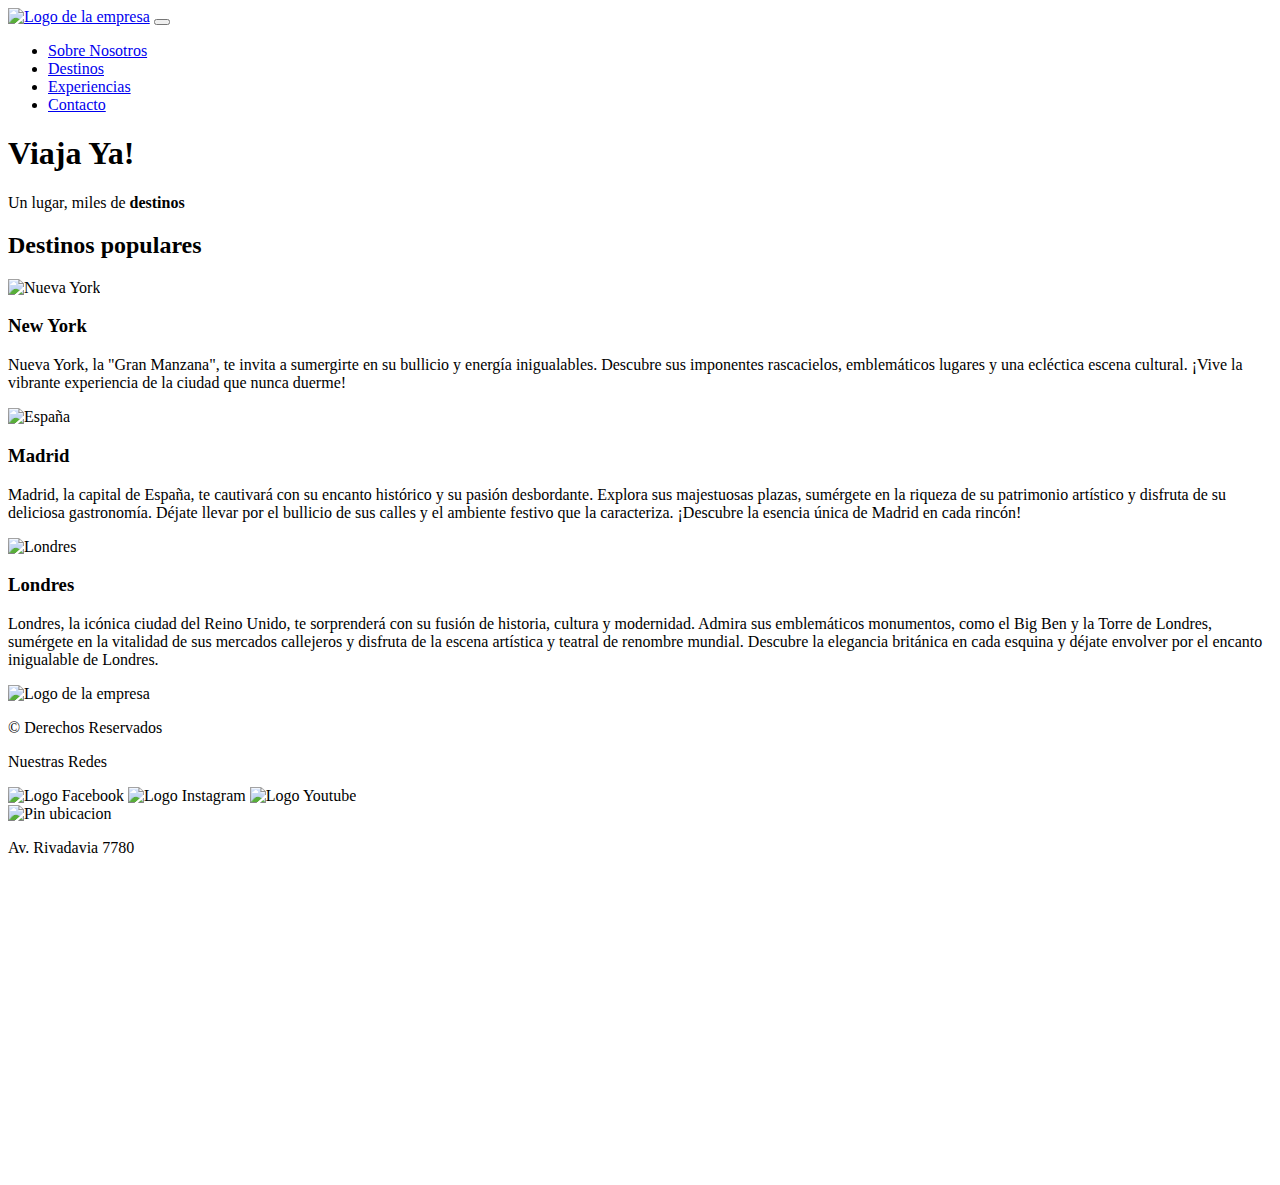
==== index.html @ d0179426 "Corregí error experiencias. Página 100% lista para entregar" ====
<!DOCTYPE html>
<html lang="en">

<head>
    <meta charset="UTF-8">
    <meta http-equiv="X-UA-Compatible" content="IE=edge">
    <meta name="viewport" content="width=device-width, initial-scale=1.0">
    <title>Viaja Ya! Viajá a donde siempre quisite</title>
    <!-- Favicon -->
    <link rel="icon" type="image/jpg" href="media/favicon.png"/>

    <!-- Boostrap -->
    <link href="https://cdn.jsdelivr.net/npm/bootstrap@5.3.0/dist/css/bootstrap.min.css" rel="stylesheet"
        integrity="sha384-9ndCyUaIbzAi2FUVXJi0CjmCapSmO7SnpJef0486qhLnuZ2cdeRhO02iuK6FUUVM" crossorigin="anonymous">


    <!-- CSS -->
    <link rel="stylesheet" href="estilos/style.css">


    <!-- Fonts -->
    <link rel="preconnect" href="https://fonts.googleapis.com">
    <link rel="preconnect" href="https://fonts.gstatic.com" crossorigin>
    <link href="https://fonts.googleapis.com/css2?family=Montserrat:wght@400;600&display=swap" rel="stylesheet">


</head>

<body>
    <header>

        <nav class="navbar navbar-expand-lg">
            <div class="container-fluid">
                <a class="navbar-brand" href="index.html"><img src="media/logo.png" alt="Logo de la empresa"></a>
                <button class="navbar-toggler" type="button" data-bs-toggle="collapse" data-bs-target="#navbarNav"
                    aria-controls="navbarNav" aria-expanded="false" aria-label="Toggle navigation">
                    <span class="navbar-toggler-icon"></span>
                </button>
                <div class="collapse navbar-collapse" id="navbarNav">
                    <ul class="navbar-nav ms-auto">
                        <li class="nav-item">
                            <a class="nav-link" aria-current="page" href="pages/sobreNosotros.html">Sobre Nosotros</a>
                        </li>
                        <li class="nav-item">
                            <a class="nav-link" href="pages/destinos.html">Destinos</a>
                        </li>
                        <li class="nav-item">
                            <a class="nav-link" href="pages/experiencias.html">Experiencias</a>
                        </li>
                        <li class="nav-item">
                            <a class="nav-link" href="pages/contacto.html">Contacto</a>
                        </li>
                    </ul>
                </div>
            </div>
        </nav>

    </header>

    <!--Cuerpo de la página  -->
    <main>
        <section class="banner">
            <!-- Banner -->
            <h1>Viaja Ya!</h1>
            <p>Un lugar, miles de <strong>destinos</strong></p>
        </section>

        <section class="populares">
            <!-- Populares -->
            <h2>Destinos populares</h2>


            <div class="card-group">
                <div class="card">
                    <img src="media/nY.jpg" class="card-img-top" alt="Nueva York">
                    <div class="card-body">
                        <h3 class="card-title">New York</h3>
                        <p class="card-text">Nueva York, la "Gran Manzana", te invita a sumergirte en su bullicio y
                            energía inigualables. Descubre sus imponentes rascacielos, emblemáticos lugares y una
                            ecléctica escena cultural. ¡Vive la vibrante experiencia de la ciudad que nunca duerme!</p>

                    </div>
                </div>
                <div class="card">
                    <img src="media/españa.jpg" class="card-img-top" alt="España">
                    <div class="card-body">
                        <h3 class="card-title">Madrid</h3>
                        <p class="card-text">
                            Madrid, la capital de España, te cautivará con su encanto histórico y su pasión desbordante.
                            Explora sus majestuosas plazas, sumérgete en la riqueza de su patrimonio artístico y
                            disfruta de su deliciosa gastronomía. Déjate llevar por el bullicio de sus calles y el
                            ambiente festivo que la caracteriza. ¡Descubre la esencia única de Madrid en cada rincón!
                        </p>

                    </div>
                </div>
                <div class="card">
                    <img src="media/london.jpg" class="card-img-top" alt="Londres">
                    <div class="card-body">
                        <h3 class="card-title">Londres</h3>
                        <p class="card-text">Londres, la icónica ciudad del Reino Unido, te sorprenderá con su fusión de
                            historia, cultura y modernidad. Admira sus emblemáticos monumentos, como el Big Ben y la
                            Torre de Londres, sumérgete en la vitalidad de sus mercados callejeros y disfruta de la
                            escena artística y teatral de renombre mundial. Descubre la elegancia británica en cada
                            esquina y déjate envolver por el encanto inigualable de Londres.</p>

                    </div>
                </div>
            </div>


        </section>

    </main>

    <!-- Footer -->
    <footer>
        <div class="grid-container-footer">

            <div class="copyright">
                <img src="media/text-logo.png" alt="Logo de la empresa">
                <p> &copy; Derechos Reservados</p>
            </div>


            <div class="redes">
                <p>Nuestras Redes</p>
                <div class="redes-logos">
                    <img src="media/facebook.png" alt="Logo Facebook">
                    <img src="media/instagram.png" alt="Logo Instagram">
                    <img src="media/youtube.png" alt="Logo Youtube">
                </div>

            </div>


            <div class="direccion">
                <div class="pin">
                    <img src="media/marker1.png" alt="Pin ubicacion">
                    <p>Av. Rivadavia 7780</p>
                </div>
               
                <iframe
                    src="https://www.google.com/maps/embed?pb=!1m18!1m12!1m3!1d3348.2050104910973!2d-60.64772412350668!3d-32.94559637183698!2m3!1f0!2f0!3f0!3m2!1i1024!2i768!4f13.1!3m3!1m2!1s0x95b7ab1610305ba9%3A0x8b39f853ca7df818!2sViajaYA.com!5e0!3m2!1sen!2sar!4v1686950585965!5m2!1sen!2sar"
                    width="400" height="300" style="border:0;" allowfullscreen="" loading="lazy"
                    referrerpolicy="no-referrer-when-downgrade"></iframe>
            </div>


        </div>

    </footer>

    <!-- Bosstrap script -->
    <script src="https://cdn.jsdelivr.net/npm/bootstrap@5.3.0/dist/js/bootstrap.bundle.min.js"
        integrity="sha384-geWF76RCwLtnZ8qwWowPQNguL3RmwHVBC9FhGdlKrxdiJJigb/j/68SIy3Te4Bkz"
        crossorigin="anonymous"></script>
</body>

</html>
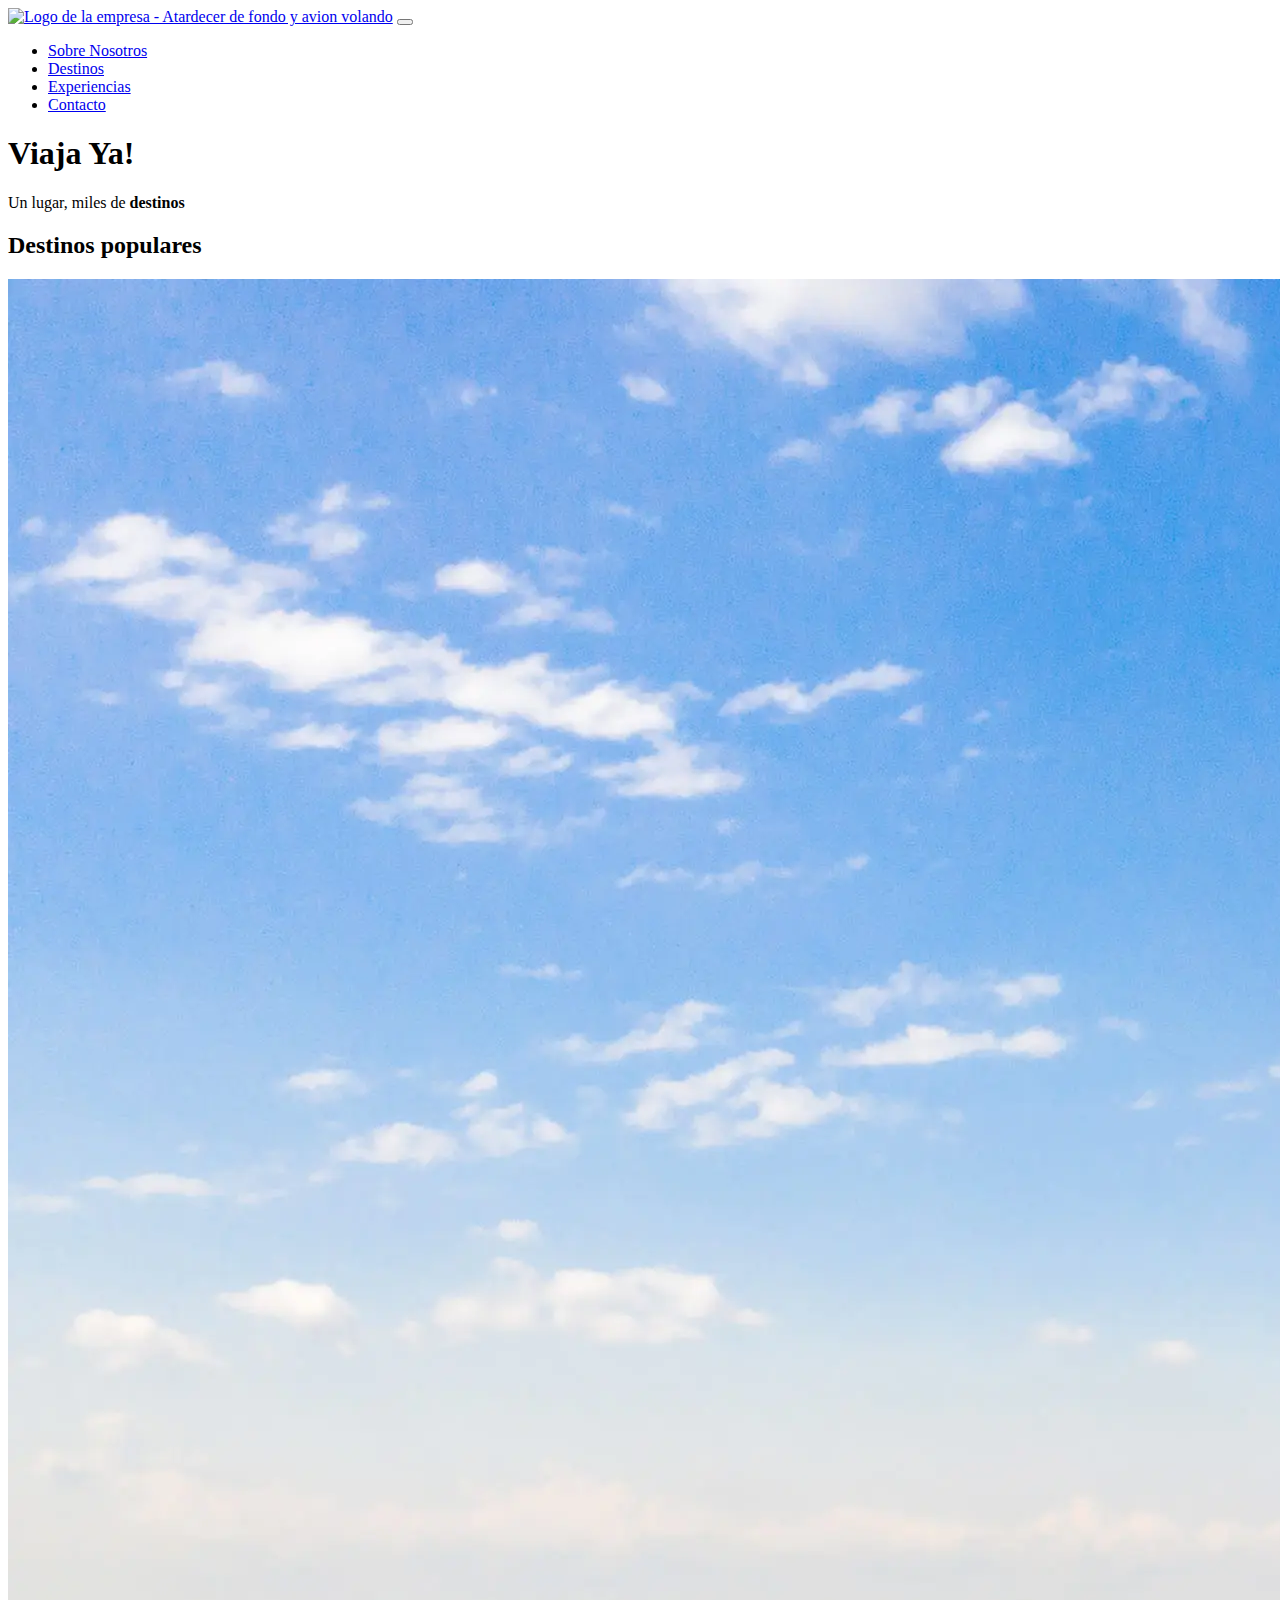
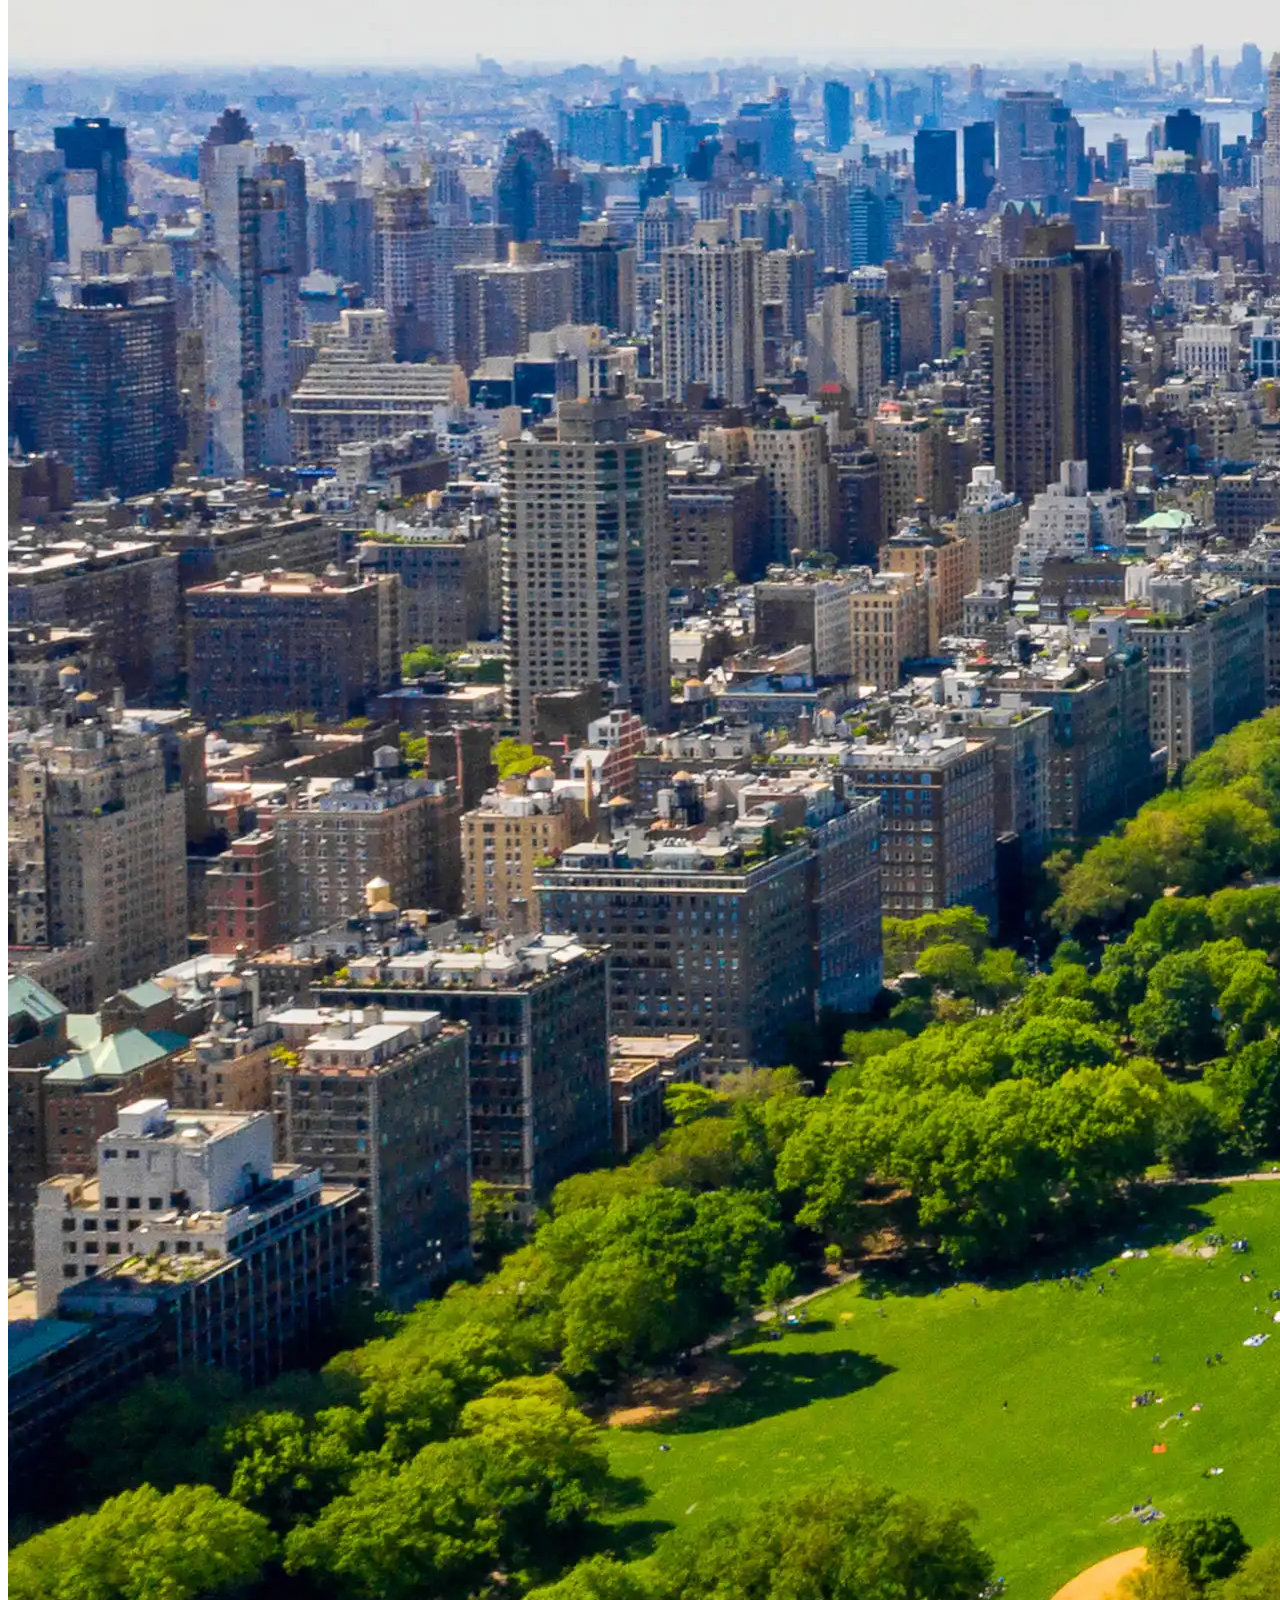
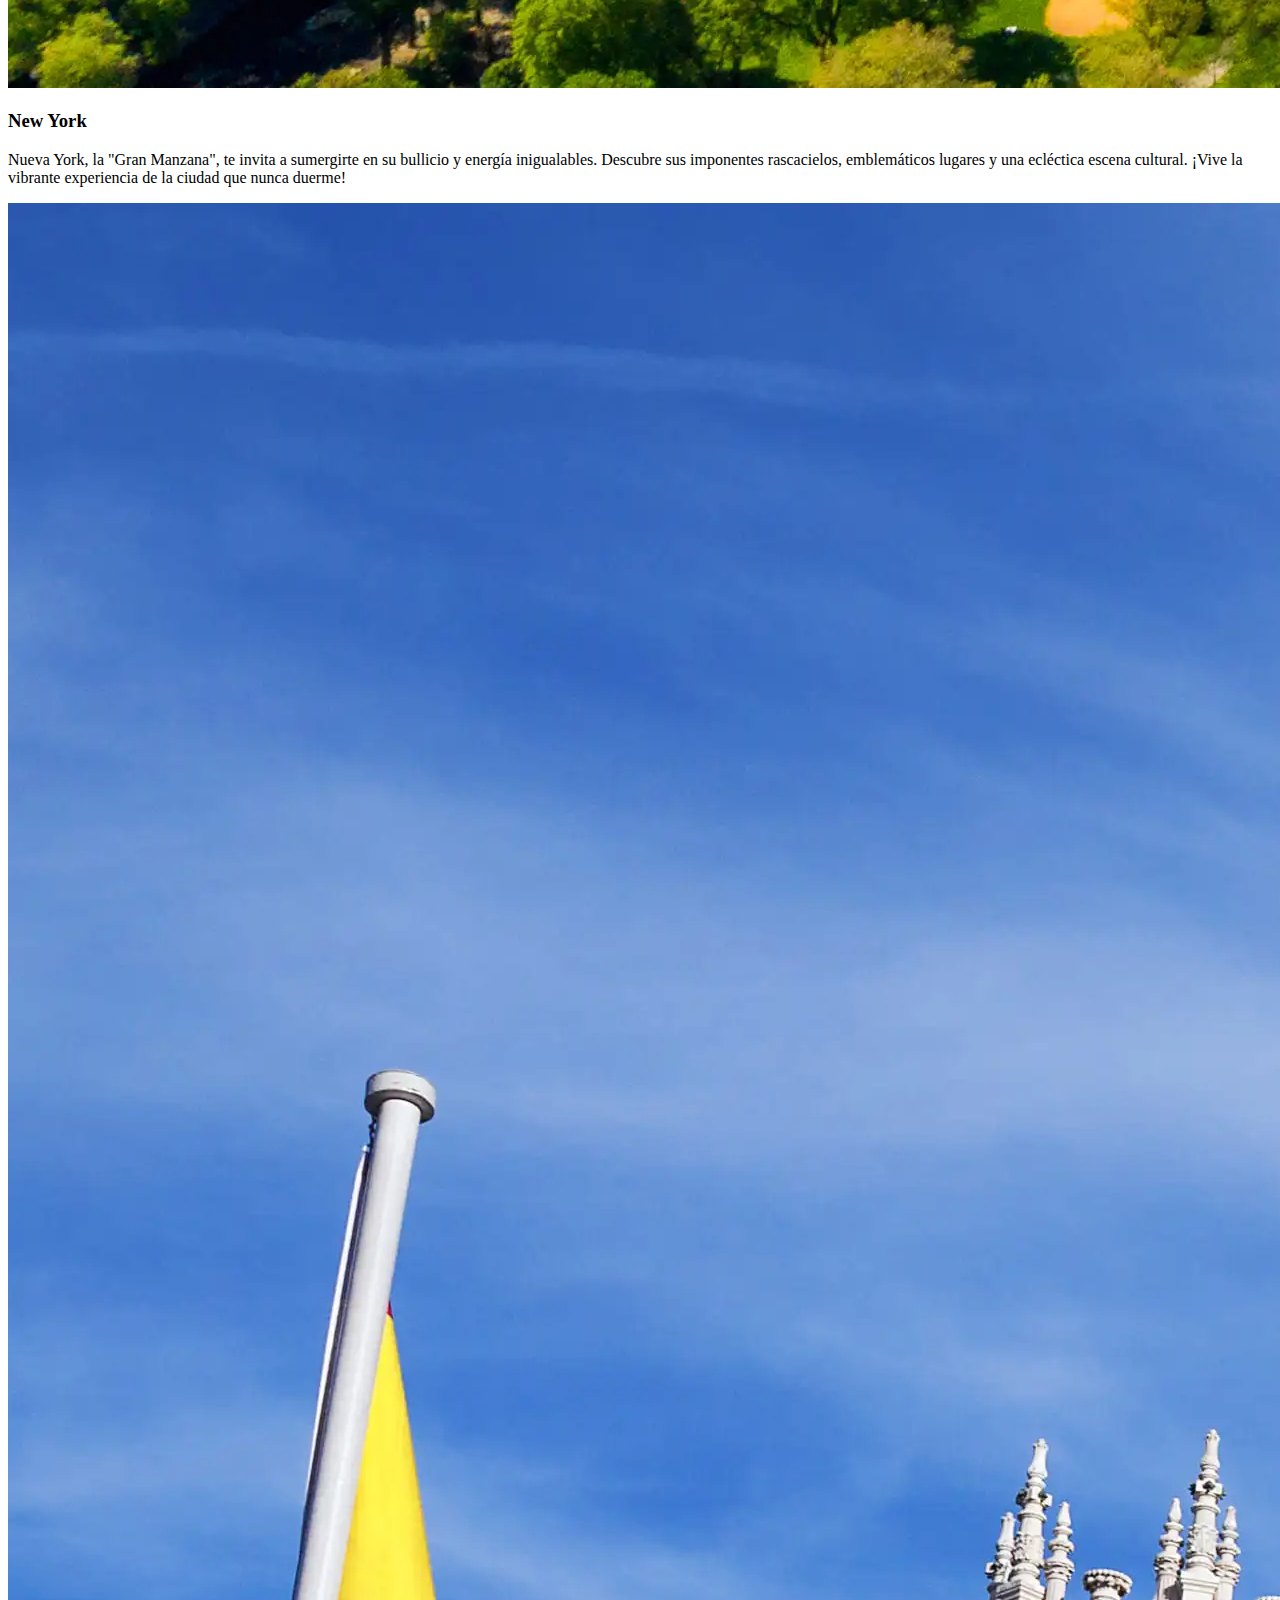
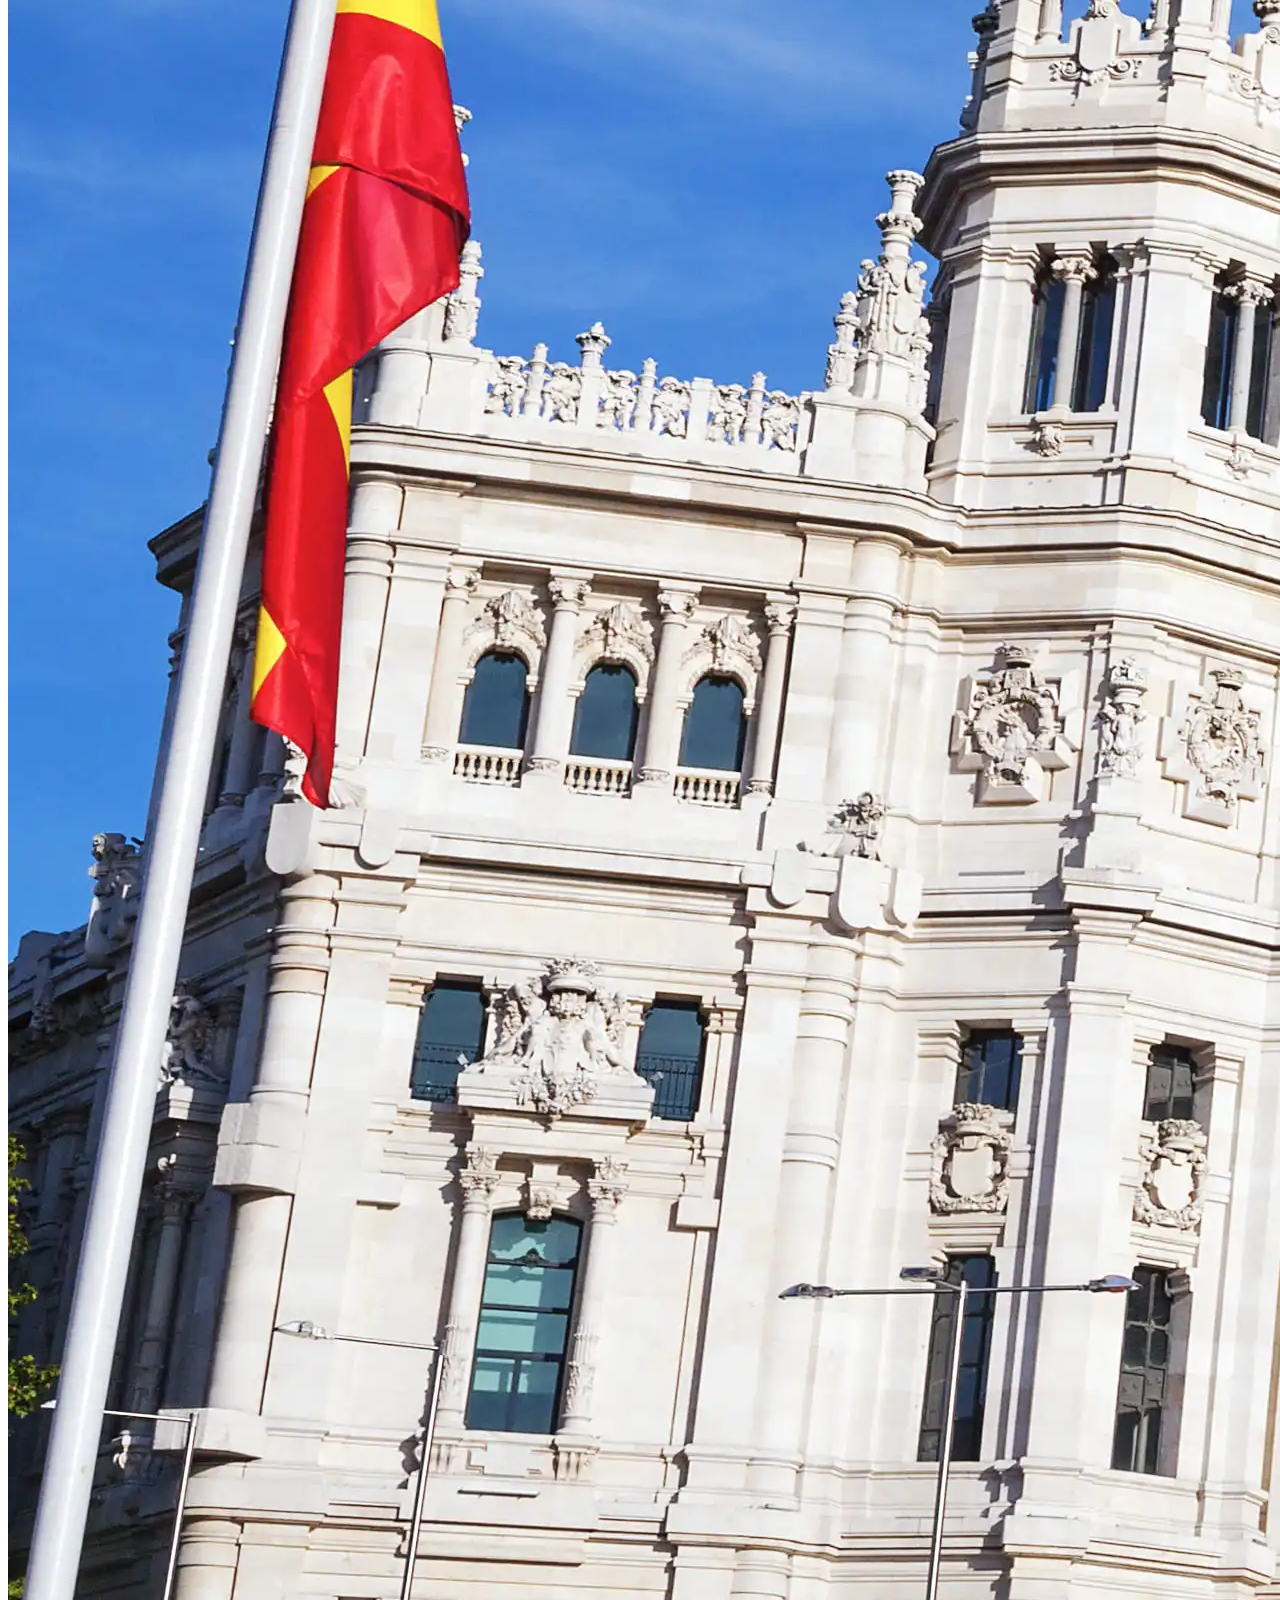
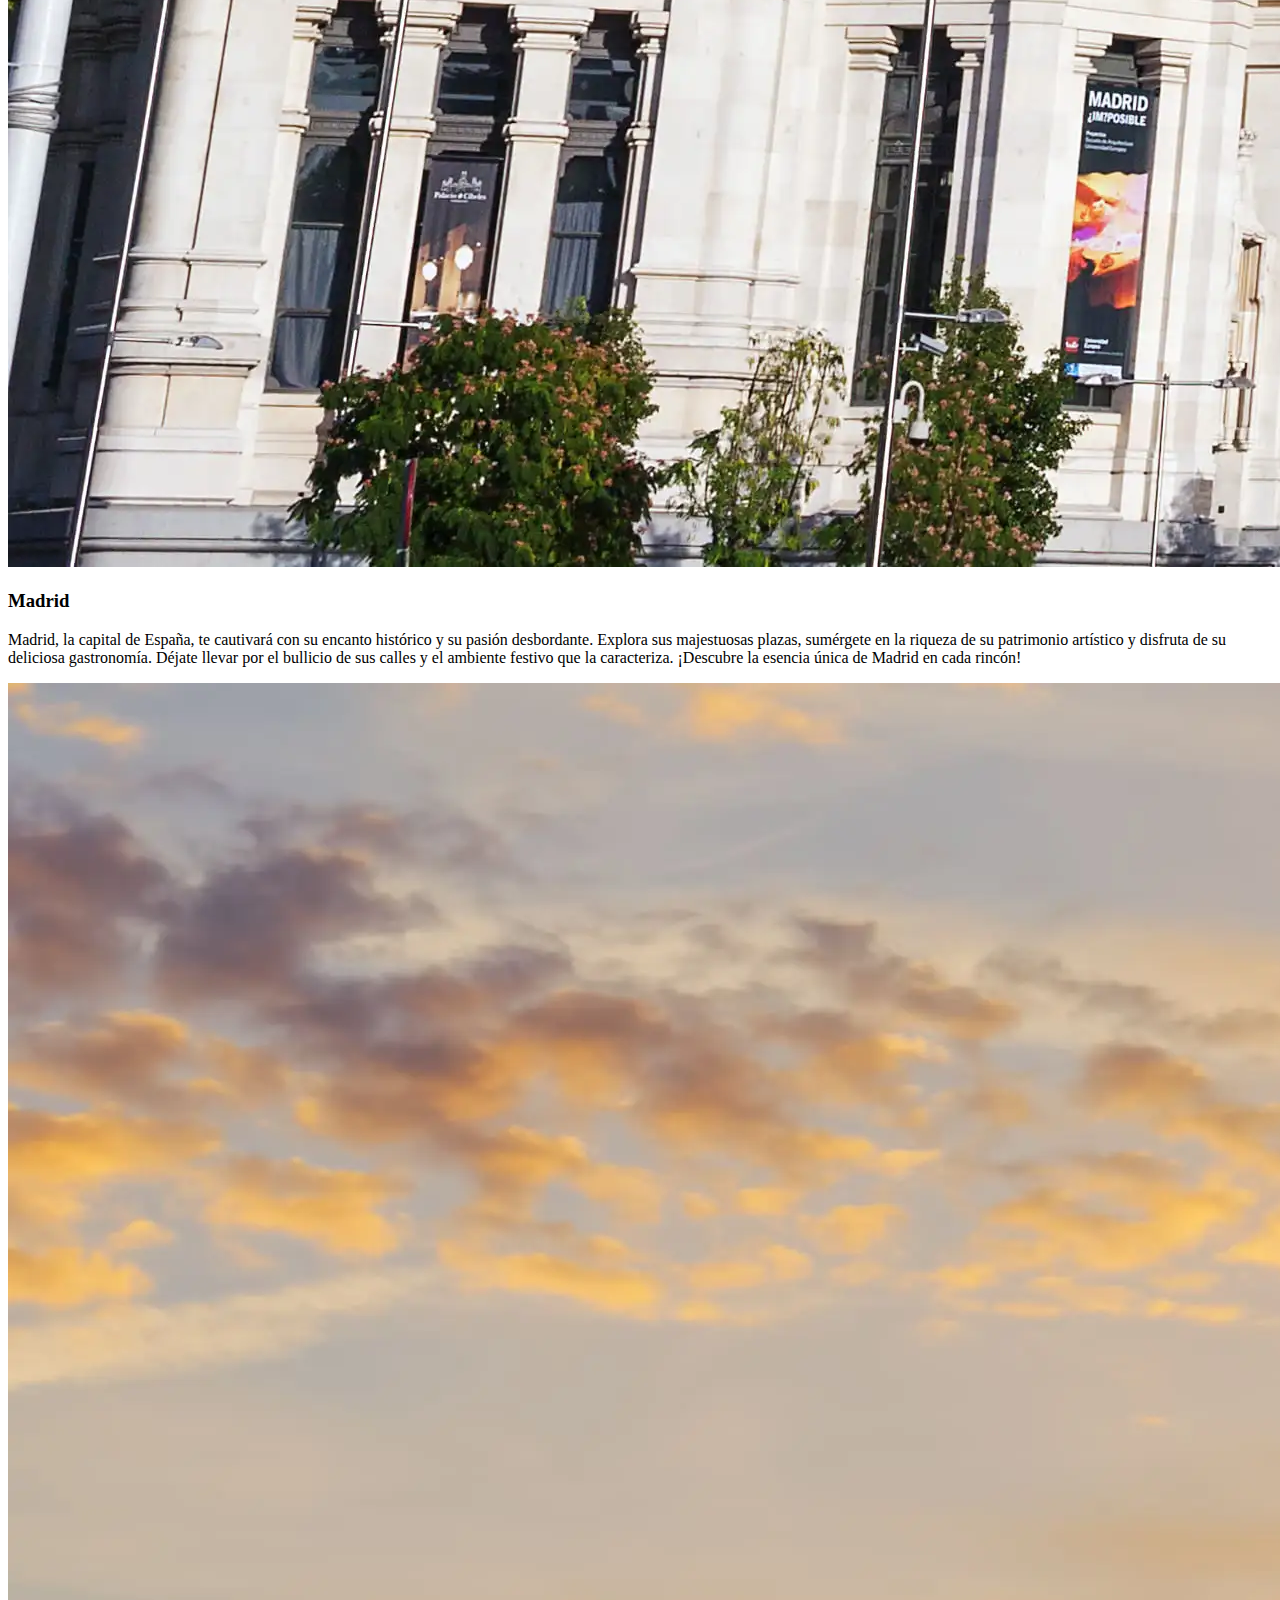
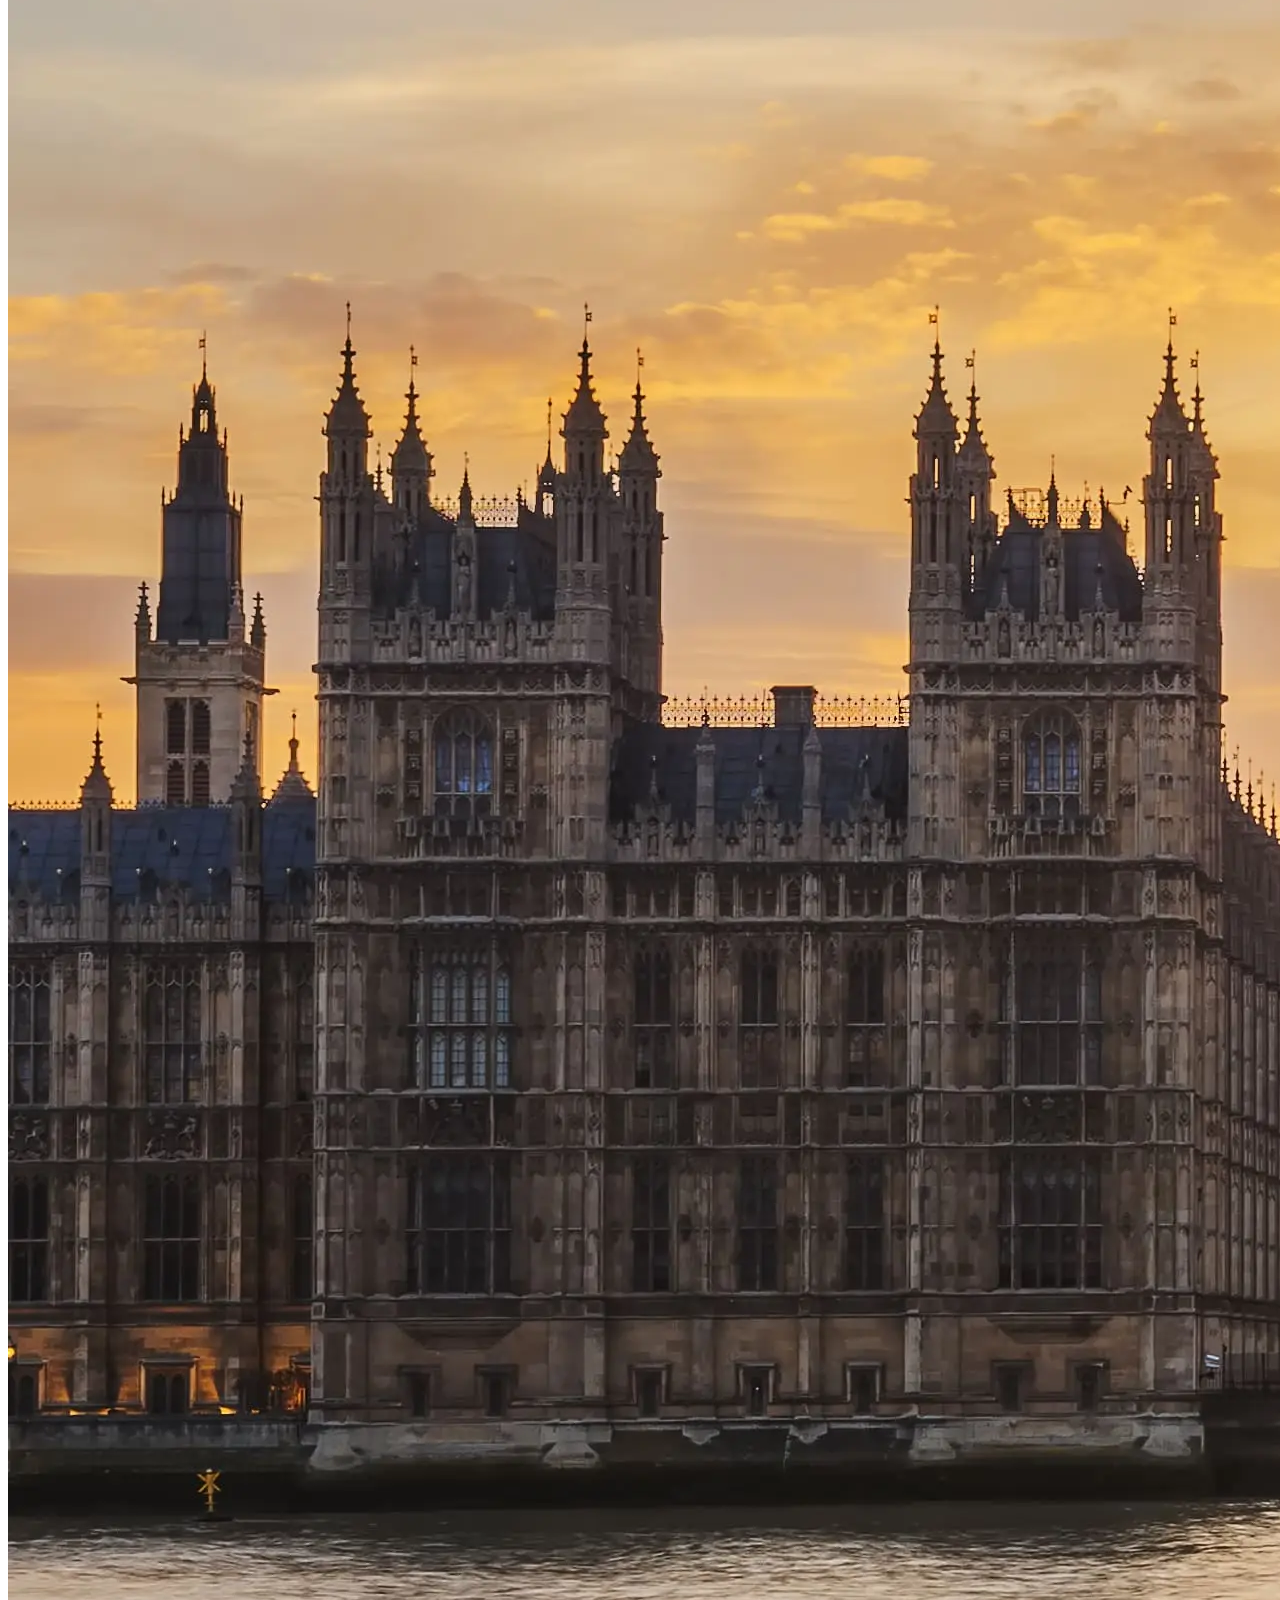
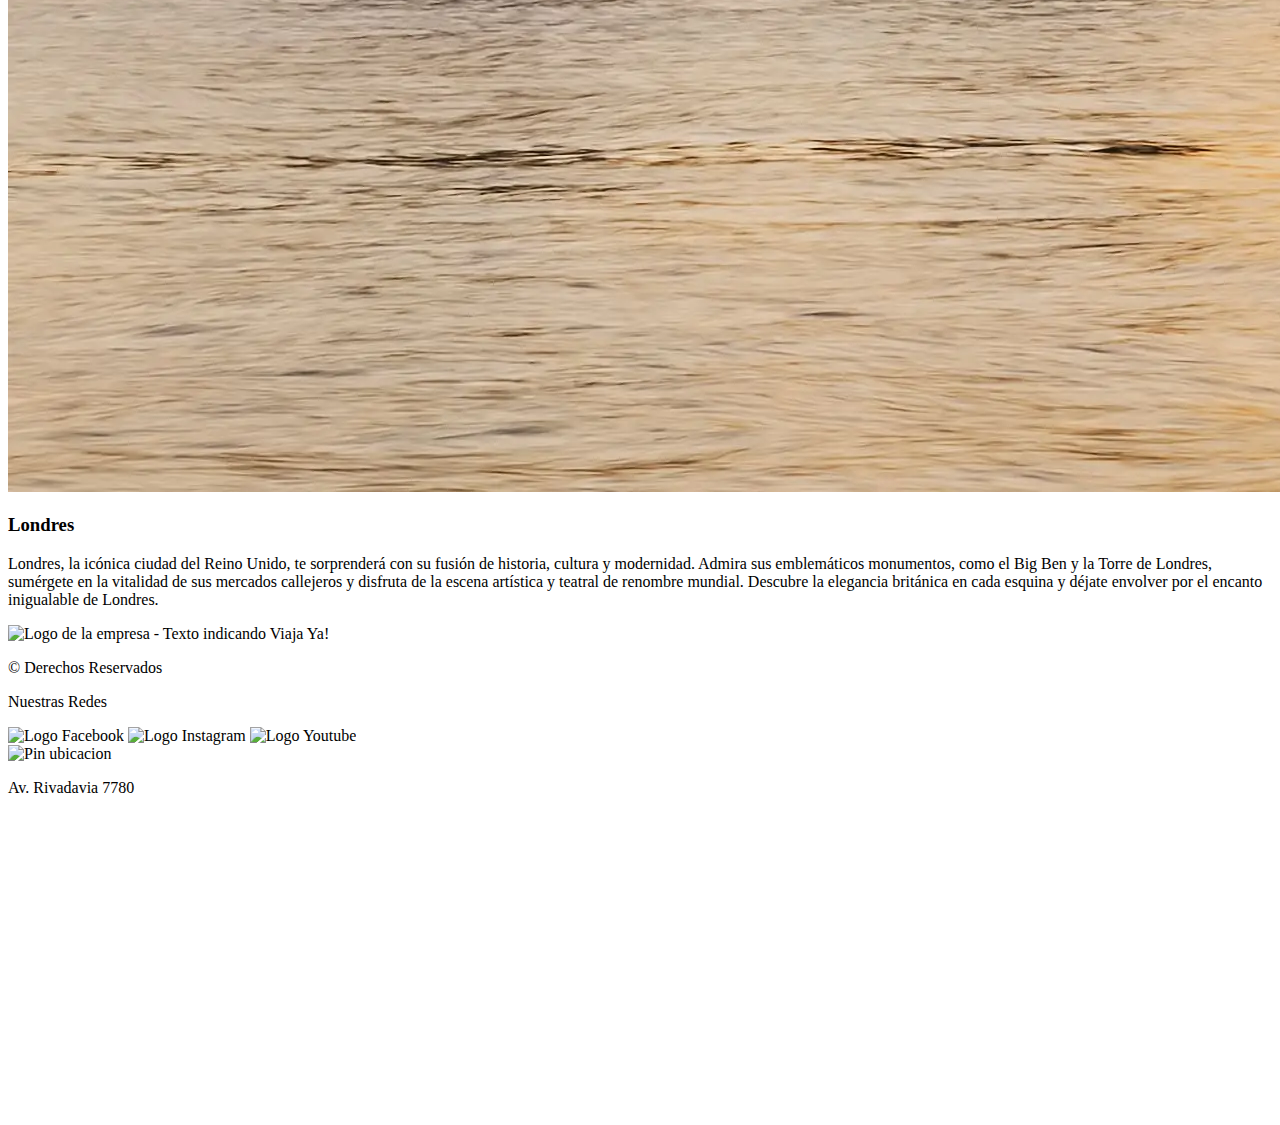
==== commit b84e8718: "Cambio formato de imagenes a WebP" ====
--- a/index.html
+++ b/index.html
@@ -2,12 +2,21 @@
 <html lang="en">
 
 <head>
+    <!-- Meta y SEO -->
     <meta charset="UTF-8">
     <meta http-equiv="X-UA-Compatible" content="IE=edge">
     <meta name="viewport" content="width=device-width, initial-scale=1.0">
     <title>Viaja Ya! Viajá a donde siempre quisite</title>
+    <meta name="description"
+        content="Descubre el mundo con Viaja Ya! Empresa de turismo moderna y apasionada que ofrece experiencias únicas para todas las edades. ¡Explora, sueña y vive momentos inolvidables con nosotros! Reserva ahora y comienza tu próxima aventura.">
+    <meta name="keywords"
+        content="viajes, turismo, experiencias únicas, destinos impresionantes, aventuras emocionantes, escapadas relajantes, empresa de turismo, viajes en familia, paisajes impresionantes">
+
+     <!-- Animaciones -->
+     <link rel="stylesheet" href="https://cdnjs.cloudflare.com/ajax/libs/animate.css/4.1.1/animate.min.css"/>
+
     <!-- Favicon -->
-    <link rel="icon" type="image/jpg" href="media/favicon.png"/>
+    <link rel="icon" type="image/jpg" href="media/favicon.png" />
 
     <!-- Boostrap -->
     <link href="https://cdn.jsdelivr.net/npm/bootstrap@5.3.0/dist/css/bootstrap.min.css" rel="stylesheet"
@@ -15,7 +24,7 @@
 
 
     <!-- CSS -->
-    <link rel="stylesheet" href="estilos/style.css">
+    <link rel="stylesheet" href="estilos/estilos.css">
 
 
     <!-- Fonts -->
@@ -31,7 +40,7 @@
 
         <nav class="navbar navbar-expand-lg">
             <div class="container-fluid">
-                <a class="navbar-brand" href="index.html"><img src="media/logo.png" alt="Logo de la empresa"></a>
+                <a class="navbar-brand" href="index.html"><img src="media/logo.png" alt="Logo de la empresa - Atardecer de fondo y avion volando"></a>
                 <button class="navbar-toggler" type="button" data-bs-toggle="collapse" data-bs-target="#navbarNav"
                     aria-controls="navbarNav" aria-expanded="false" aria-label="Toggle navigation">
                     <span class="navbar-toggler-icon"></span>
@@ -72,7 +81,7 @@
 
             <div class="card-group">
                 <div class="card">
-                    <img src="media/nY.jpg" class="card-img-top" alt="Nueva York">
+                    <img src="media/nY.webp" class="card-img-top" alt="Central park - Nueva York, E.E.U.U">
                     <div class="card-body">
                         <h3 class="card-title">New York</h3>
                         <p class="card-text">Nueva York, la "Gran Manzana", te invita a sumergirte en su bullicio y
@@ -82,7 +91,7 @@
                     </div>
                 </div>
                 <div class="card">
-                    <img src="media/españa.jpg" class="card-img-top" alt="España">
+                    <img src="media/españa.webp" class="card-img-top" alt="Palacio de Cibeles - Madrid, España">
                     <div class="card-body">
                         <h3 class="card-title">Madrid</h3>
                         <p class="card-text">
@@ -95,7 +104,7 @@
                     </div>
                 </div>
                 <div class="card">
-                    <img src="media/london.jpg" class="card-img-top" alt="Londres">
+                    <img src="media/london.webp" class="card-img-top" alt="Big Ben - Londres, Reino Unido">
                     <div class="card-body">
                         <h3 class="card-title">Londres</h3>
                         <p class="card-text">Londres, la icónica ciudad del Reino Unido, te sorprenderá con su fusión de
@@ -118,7 +127,7 @@
         <div class="grid-container-footer">
 
             <div class="copyright">
-                <img src="media/text-logo.png" alt="Logo de la empresa">
+                <img src="media/text-logo.png" alt="Logo de la empresa - Texto indicando Viaja Ya!" >
                 <p> &copy; Derechos Reservados</p>
             </div>
 
@@ -139,7 +148,7 @@
                     <img src="media/marker1.png" alt="Pin ubicacion">
                     <p>Av. Rivadavia 7780</p>
                 </div>
-               
+
                 <iframe
                     src="https://www.google.com/maps/embed?pb=!1m18!1m12!1m3!1d3348.2050104910973!2d-60.64772412350668!3d-32.94559637183698!2m3!1f0!2f0!3f0!3m2!1i1024!2i768!4f13.1!3m3!1m2!1s0x95b7ab1610305ba9%3A0x8b39f853ca7df818!2sViajaYA.com!5e0!3m2!1sen!2sar!4v1686950585965!5m2!1sen!2sar"
                     width="400" height="300" style="border:0;" allowfullscreen="" loading="lazy"
